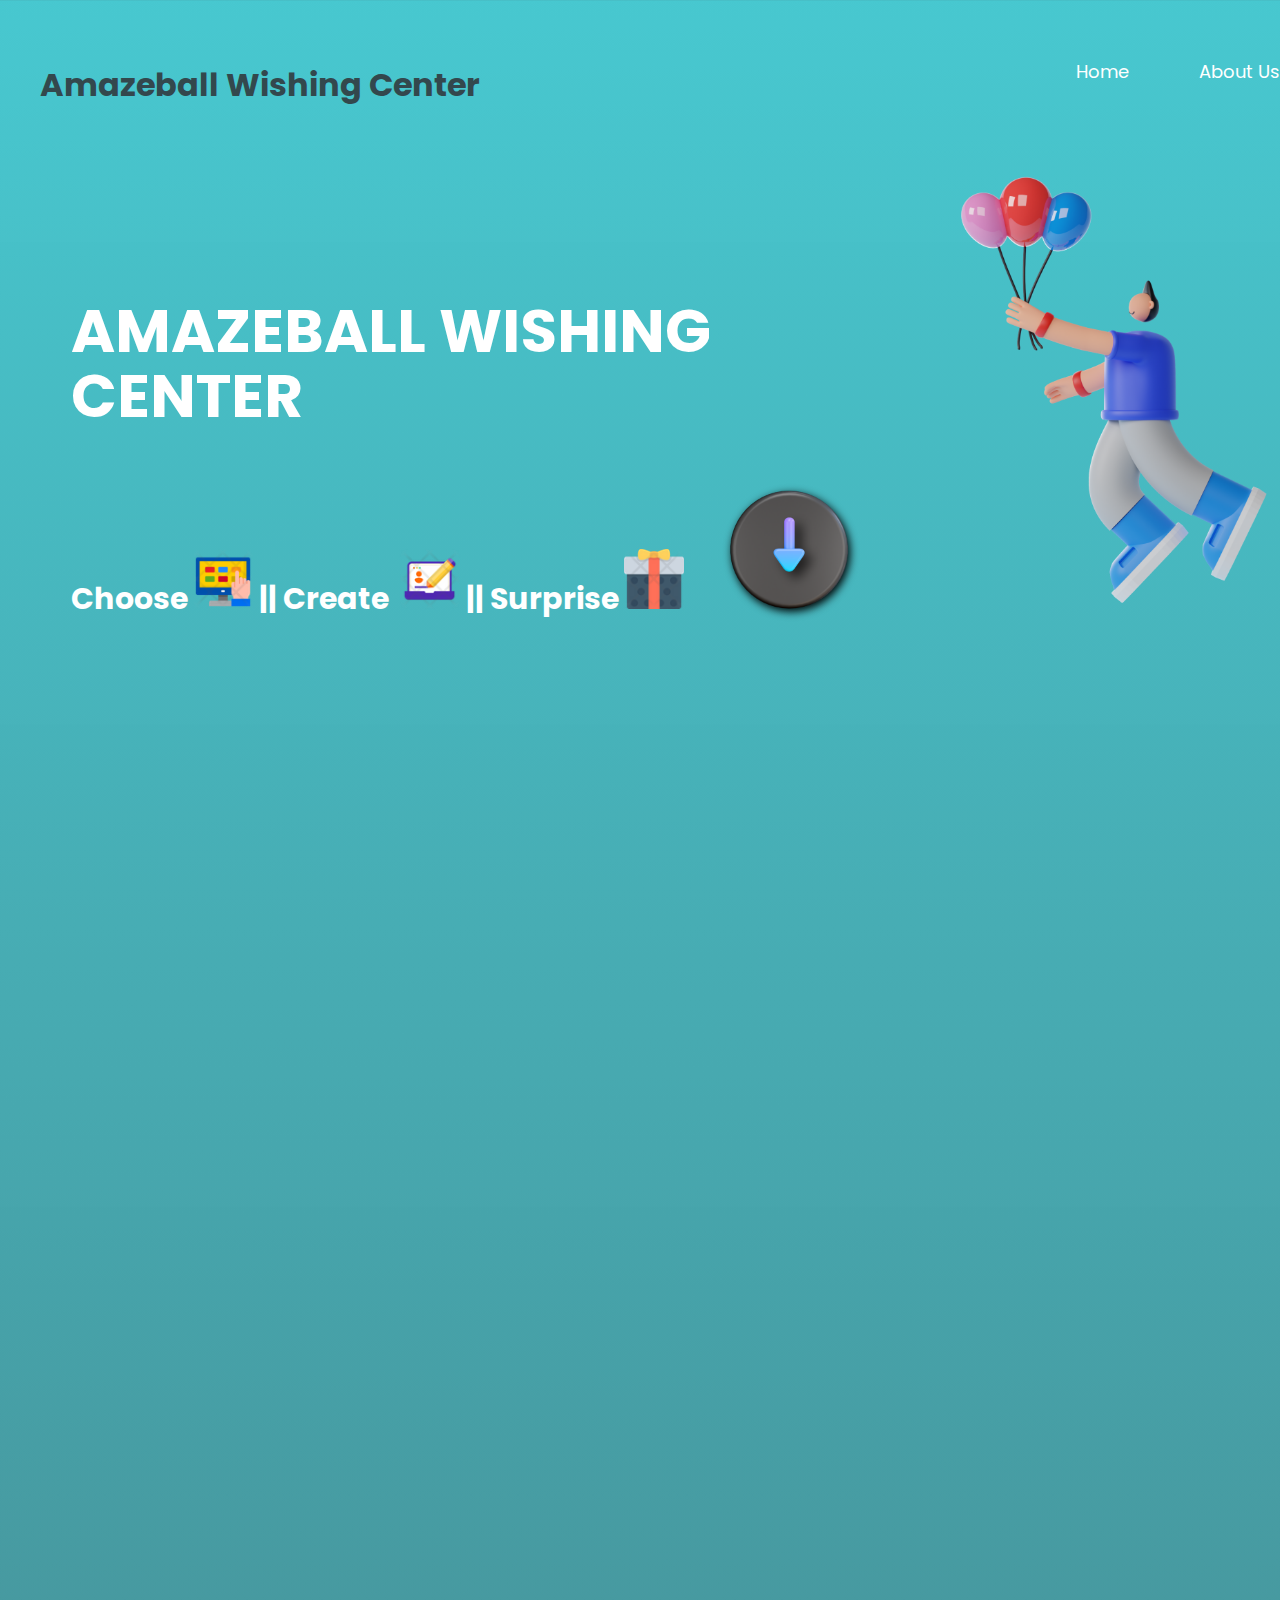
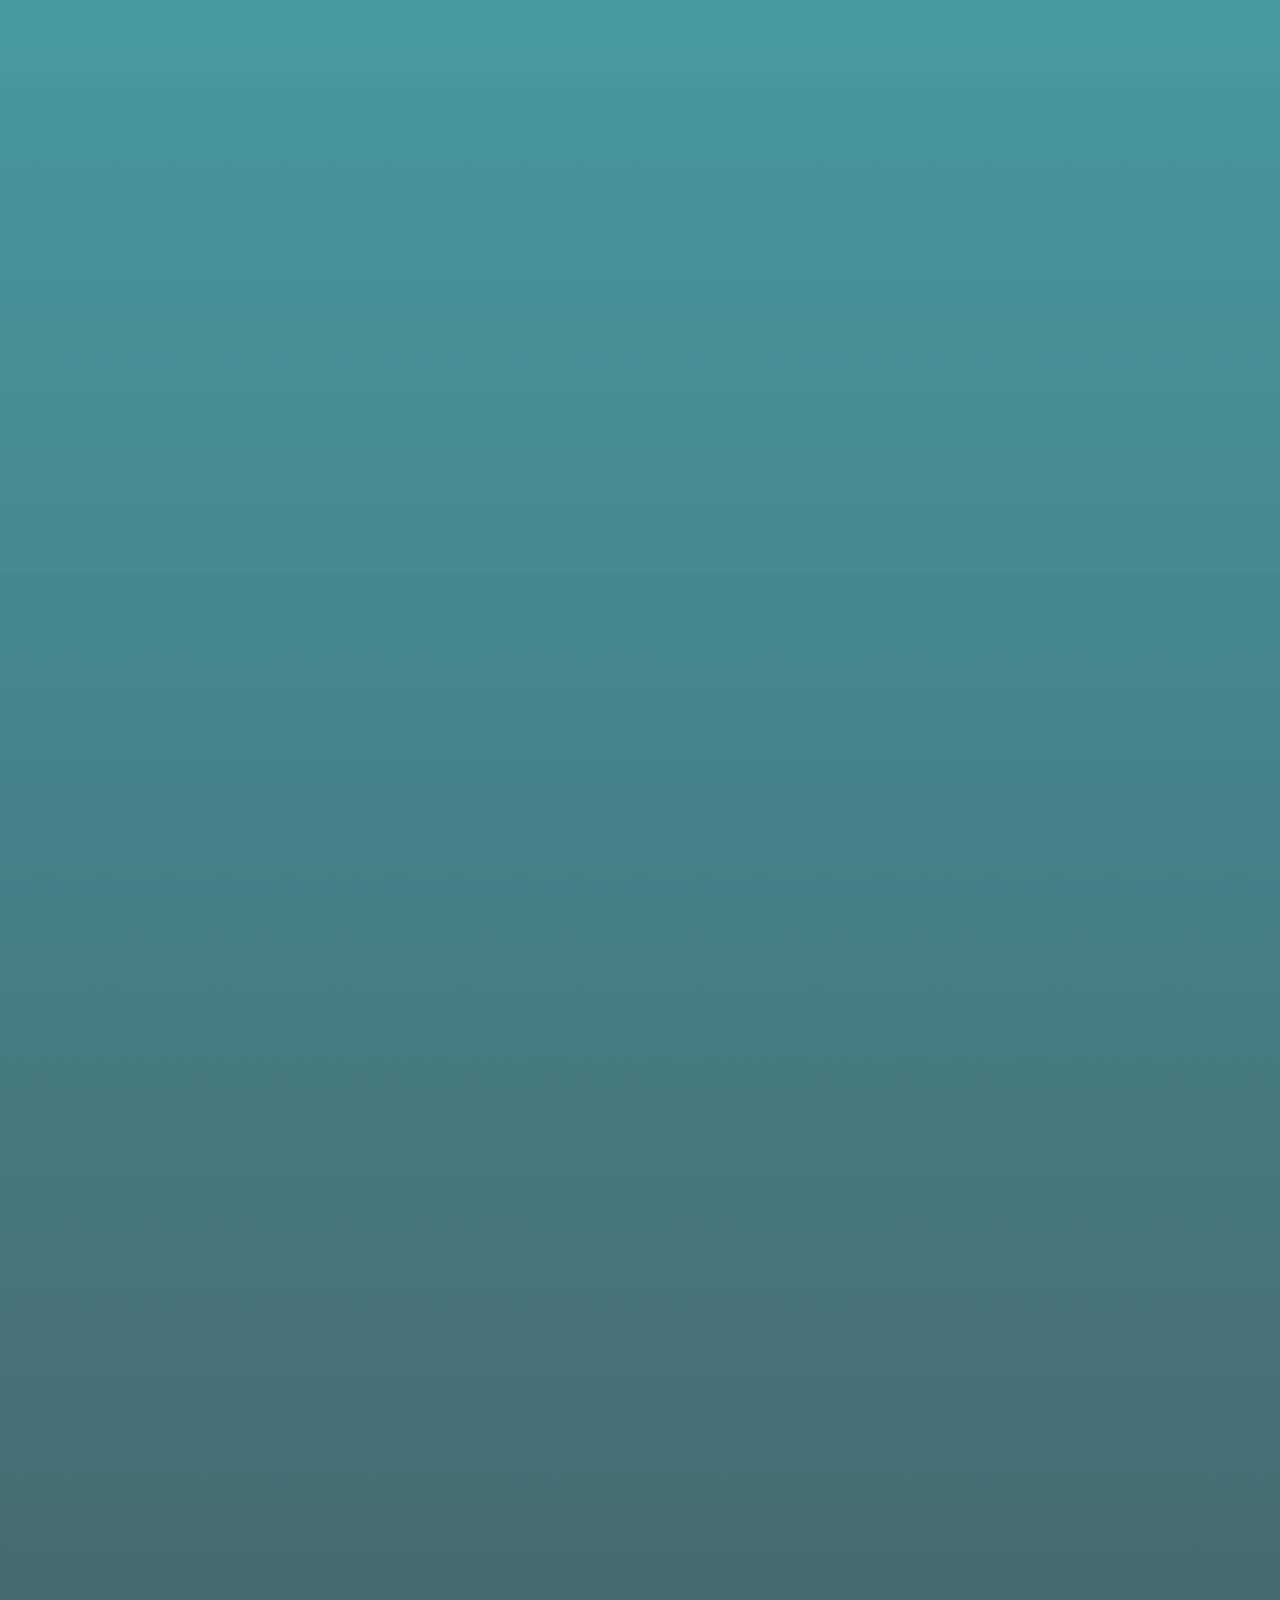
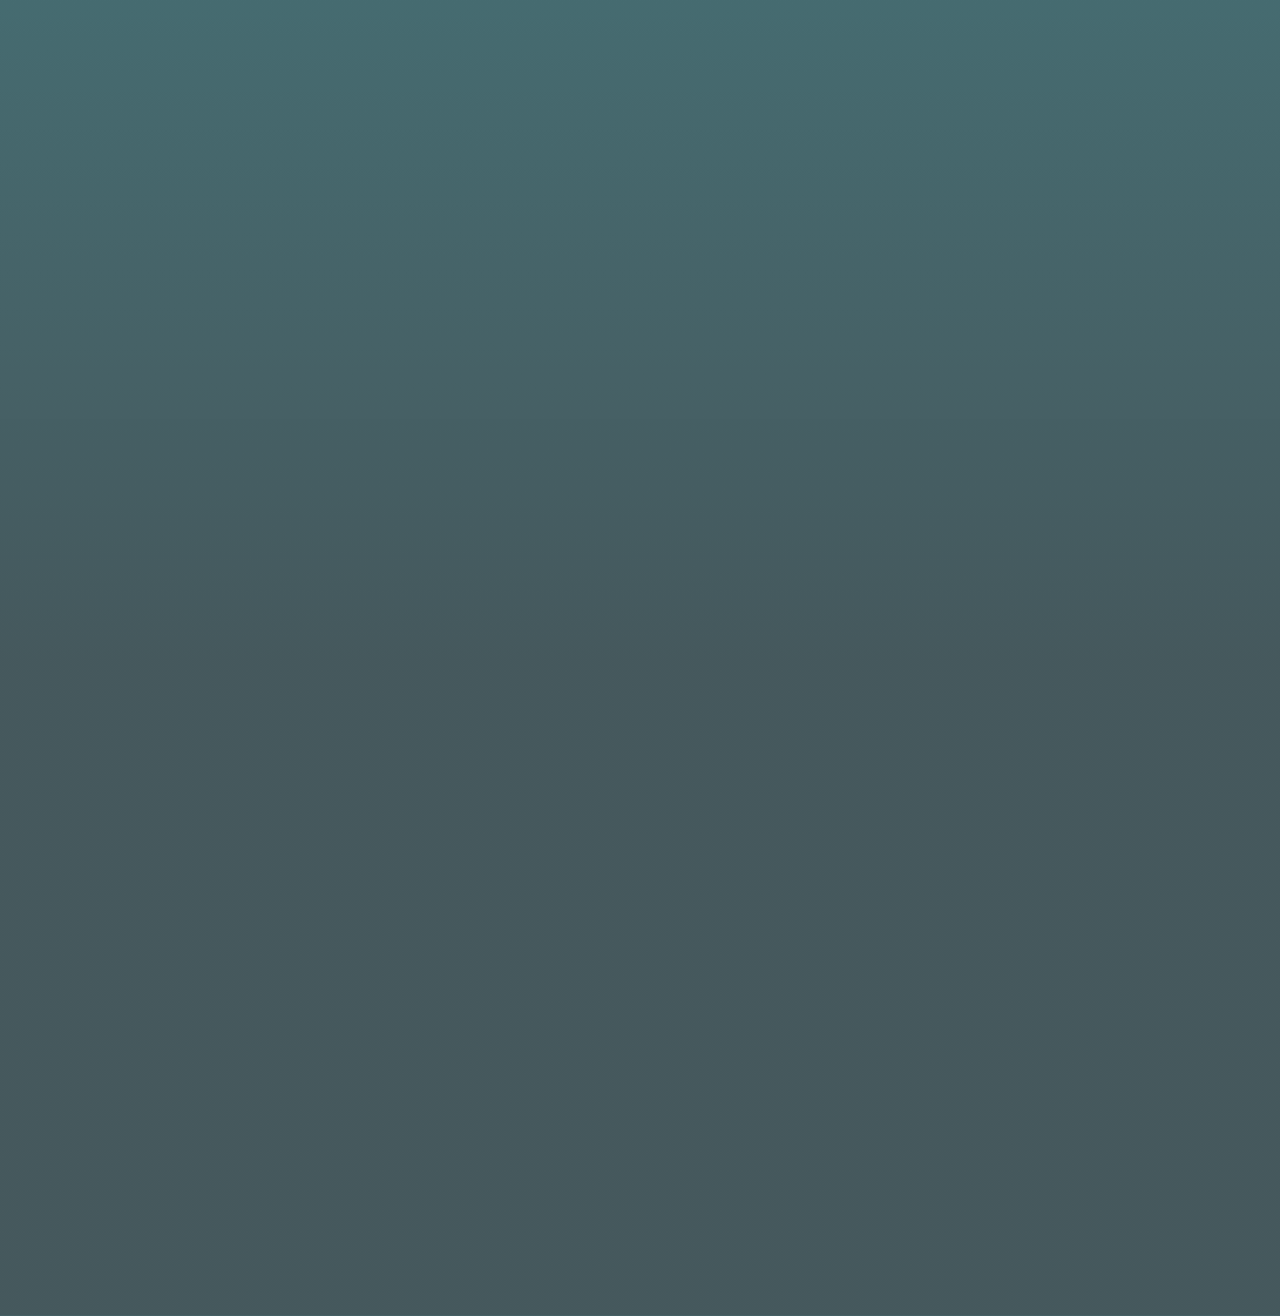
==== index.html @ ff99c7fa "final code added" ====
<!DOCTYPE html>
<html lang="en">

<head>
    <meta charset="UTF-8">
    <meta http-equiv="X-UA-Compatible" content="IE=edge">
    <meta name="viewport" content="width=device-width, initial-scale=1.0">
    <link rel="stylesheet" href="./style.css">
    <link rel="stylesheet" href="https://unpkg.com/aos@next/dist/aos.css" />
    <link rel="stylesheet" href="https://cdnjs.cloudflare.com/ajax/libs/font-awesome/6.0.0-beta3/css/all.min.css" integrity="sha512-Fo3rlrZj/k7ujTnHg4CGR2D7kSs0v4LLanw2qksYuRlEzO+tcaEPQogQ0KaoGN26/zrn20ImR1DfuLWnOo7aBA==" crossorigin="anonymous" referrerpolicy="no-referrer" />
    <link rel = "icon" href = "./images/icon.ico" type = "image/x-icon">
    <title>amazeball wishing center</title>
</head>

<body >
    <!-- nav bar -->
    <nav class="nav">
        <div class="name">
            <h1>Amazeball Wishing Center </h1>
        </div>
        <div class="navlist">
            <ul>
                <a href="">
                    <li>Home </li>
                </a>
                <a href="#abut">
                    <li>About Us</li>
                </a>
                <a href="#templ">
                    <li>Templates </li>
                </a>
                <a href="#teaa">
                    <li>Teams </li>
                </a>
            </ul>
        </div>
        <div></div>

    </nav>
<!-- main container/landing page -->
    <div class="container" >
        <div class="head">
           <p class="amaze">AMAZEBALL WISHING CENTER</p> 
           <p class="create">
               Choose<img src="./images/select.png" alt="" id="img" height="60px">  || Create <img src="./images/createe.webp" alt="" id="img" height="60px"> || Surprise<img src="./images/surprise.png" alt="" id="img" height="60px"> 
         <a href="#abut">  <img src="./images/downar.webp" alt="" class="imag" height="150px"></a>
            </p>
        
        </div>
        <div class="anime">
            <img src="./images/Saly-32.png" alt=""  width="450px">
        </div>
    </div>
    <!-- about section -->
    <div id="abut" >
    <div class="section" >
        <div class="part1" data-aos="fade-right"
        data-aos-offset="300"
        data-aos-easing="ease-in-sine">
    <p class="about">About Us</p>
    <p class="abt">
        Hello world! Introducing you an Amazeball wishing centre🥳. We, at Amazeball, are a group of people who aimed at creating a useful, flexible and happening website, which can bring happiness to you and your loved ones. Easy to use and attractive templates will give you a helping hand to surprise🎁 your people with an astounding birthday wishes.We Hope whoever visit our website, will go back with a heart full of smiles😊. 
        Thank you!
    </p>
</div>
<div class="part2" data-aos="fade-left"
data-aos-offset="300"
data-aos-easing="ease-in-sine">
    <img src="./images/pose 1.png" alt="" id="pt2">
</div>
    </div>
</div>
<!-- templates -->
    <div data-aos="fade-up"
    data-aos-duration="3000" class="temp" id="templ">
<p class="temhead">Templates</p>
<div class="temgrid">
    <div class="card"><a href="./template/template-1.html"><img src="./images/img2.png" alt="" width="300"></a></div>
    <div class="card"><a href="./template/template-1.html"><img src="./images/img1.jpg" alt="" width="300"></a></div>
    <div class="card"><a href="./template/template-1.html"><img src="./images/img3.png" alt="" width="300"></a></div>
    
</div>
    </div>
    <!-- Team introduction -->
<div class="teams" id="teaa" data-aos="fade-up"
data-aos-duration="3000">
    <p class="intro">Introducing our 💎GEMS💎</p>
    <div class="team">
         <!-- sneha -->
         <div class="tcard">
            <img src="./profile-pic (2).png" alt="" height="350" id="me">
            <div class="add icon">
                <a href="https://instagram.com/sneha__farkya?utm_medium=copy_link" target="_blank"><i class="fab fa-instagram"></i></a>
                    <a href="https://www.linkedin.com/in/sneha-farkya-288773217/" target="_blank"> <i class="fab fa-linkedin"></i></a>
               <a href="https://github.com/snehafarkya" target="_blank"> <i class="fab fa-github"></i></a>
            </div>
        </div>
        <!-- jaspreet -->
        <div class="tcard">
            <img src="./WhatsApp Image 2021-12-05 at 18.33.09.jpeg" alt="" height="350" width = "350" id="jas">
            <div class="add icon">
                <a href="https://www.instagram.com/official_jaspreet_saini/" target="_blank"><i class="fab fa-instagram"></i></a>
                    <a href="https://www.linkedin.com/in/jaspreet-singh-saini-a916111b2/" target="_blank"><i class="fab fa-linkedin"></i></a>
               <a href="https://github.com/Jaspreet099" target="_blank"> <i class="fab fa-github"></i></a>
            </div>
        </div>
        <!-- shriyansh -->
        <div class="tcard">
            <img src="./profile-pic (3).png" alt="" height="350" id="me">
            <div class="add icon">
                <a href="https://www.instagram.com/shriyanshhh._/" target="_blank"><i class="fab fa-instagram"></i></a>
                <a href="https://github.com/shriyanshbhargava" target="_blank"> <i class="fab fa-linkedin"></i></a>
           <a href="https://www.linkedin.com/in/shriyansh-bhargava-7483b7179/" target="_blank"> <i class="fab fa-github"></i></a>
            </div>
        </div>
        <!-- harsh -->
        <div class="tcard">
            <img src="./WhatsApp Image 2021-12-05 at 18.48.39.jpeg" alt="" height="350" width="350" id="jas">
            <div class="add icon">
                <a href="https://www.instagram.com/haaarshh___/" target="_blank"><i class="fab fa-instagram"></i></a>
                    <a href="https://www.linkedin.com/in/harsh-mehta-0541b0203/" target="_blank"> <i class="fab fa-linkedin"></i></a>
               <a href="https://github.com/HarshhMehta"> <i class="fab fa-github" target="_blank"></i></a>
            </div>
        </div>
    </div>
</div>
<script src="https://unpkg.com/aos@next/dist/aos.js"></script>
<script>
  AOS.init();
</script>


</body>

</html>
---- style.css ----
@import url('https://fonts.googleapis.com/css2?family=Poppins:wght@100;200;300;400;500;600;700&display=swap');


body{
    /* font-family: 'Poppins', sans-serif;
    font-weight: 100;
    font-size: 51px; */
    background: linear-gradient(180deg, rgba(46, 192, 201, 0.88) 0%, rgba(51, 72, 77, 0.91) 85.49%);
/* background-repeat: no-repeat; */
background-size: cover;
font-family: Poppins;
height: 500vh;
}
html{
    scroll-behavior: smooth;
}

.nav {
    display: flex;
}

.navlist ul li {
    color: white;
    list-style: none;
    align-items: center;
    float: left;
    position: relative;
    margin: 3px;
    padding: 32px;
    left: 489px;
    font-size: 18px;
    top: -1px;
}
.nav a li::after {
    content: "";
    position: absolute;
    background-color: rgb(51, 72, 77);
    height: 3px;
    width: 0%;
    left: 15px;
    top: 80px;
}

.nav a li:hover::after {
    width: 75%;
}
.name {
    padding: 32px;
    color: rgb(51, 72, 77);
}
.container{
    display: flex;
    margin-top: 6%;
    margin-left: 5%;
}

.head{

    height: 428px;
width: 725px;
left: 104px;
top: 339px;
font-size: 30px;
font-style: normal;
font-weight: 700;
line-height: 65px;
letter-spacing: 0em;
text-align: left;
color: white;

}
#img{
    margin-top: 10px;
    margin-left: 5px;
    padding-top: 50px;
}

#abut{
    padding-top: 90px;
}

.amaze{
    font-size: 60px;
}
.create{
    font-size: 30px;
}
.anime{
    height: 652px;
width: 52px;

margin-top: -6%;
border-radius: 0px;
margin-left: 8%;
}
.imag{
    position: absolute;
    margin-left: 30px;
    margin-top: -15px;
    filter: drop-shadow(2px 3px 4px black);
}
.imag:hover{
    cursor: pointer;
    transition: all ease-in-out 0.5s;
    transform: translate3d(0px , 7px,9px);
    filter: drop-shadow(4px 4px 8px black);
}
.section{
    margin-left: 5%;
    display: flex;
    color: white;
}
.about{
    margin-top: -60px;
    font-family: Poppins;
font-size: 89px;
font-style: normal;
font-weight: 700;
line-height: 134px;
letter-spacing: 0em;
text-align: left;
height: 114px;
width: 487px;
left: 104px;
top: 974px;
border-radius: nullpx;
}
.abt{
    height: 448px;
width: 763px;
left: 107px;
top: 1170px;
border-radius: nullpx;
font-family: Poppins;
font-size: 26px;
font-style: normal;
font-weight: 500;
line-height: 39px;
letter-spacing: 0em;
text-align: left;

}
.temhead{
    margin-top: -60px;
    margin-left: 5%;
    height: 114px;
width: 530px;
left: 107px;
top: 1813px;
border-radius: nullpx;
font-family: Poppins;
font-size: 89px;
font-style: normal;
font-weight: 500;
line-height: 134px;
letter-spacing: 0em;
text-align: left;
color: white;

}
.temgrid{
    display: grid;
    grid-template-columns: auto auto auto;
    margin-left: 5%;
}

  .card{
    
  background-color: white;
  width: 300px;
  height: 300px;
  margin: 50px ;
  box-shadow: 0 1px 1px rgba(0,0,0,0.12), 
  0 2px 2px rgba(0,0,0,0.12), 
  0 4px 4px rgba(0,0,0,0.12), 
  0 8px 8px rgba(0,0,0,0.12),
  0 16px 16px rgba(0,0,0,0.12);
  
  border-radius: 18px;
  /* border: black 3px solid; */
  
  }
  .team{
      display: grid;
      grid-template-columns: auto auto;
      margin-left: 15%;
  }
  .intro{
      font-size: 75px;
      color: white;
      margin-top: 60px;
    margin-left: 5%;
    font-weight: 500;
  }
  .tcard{
    background-color: transparent;
    width: 350px;
    height: 350px;
    margin: 50px;
    box-shadow: 0 1px 1px rgba(0,0,0,0.12), 
    0 2px 2px rgba(0,0,0,0.12), 
    0 4px 4px rgba(0,0,0,0.12), 
    0 8px 8px rgba(0,0,0,0.12),
    0 16px 16px rgba(0,0,0,0.12);
    
    border-radius: 50%;
  }
  .add{
     
      
        position: absolute;
        width: 16.7%;
        
        transition: 0.3s all ease-in-out;
        opacity: 0;
        cursor: pointer;
        color: black;
        text-align: center;
        margin-top: -60px;
        margin-left: 33px;
        text-decoration: none;
       
      
  }
  #me:hover,#jas:hover{
    opacity: 0.5;
      transition: ease-in-out 0.5s ;
transform: translateY(-55px);
cursor: pointer;
    }
    #jas{
        border-radius: 50%;
        cursor: pointer;
    }
  .tcard:hover .icon{
    text-decoration: none;
    opacity: 1;
    padding: 5px;
    height: 20px;
    color: white;
    padding-left: 5px;
  }
  a i{
    color: white;
    padding-left: 7px;
      height: 20px;
      font-size: 35px;
  }



  .circle-wrap {
    position: absolute;
    left: 20rem;
    top: -3.5rem;
    padding: 0;
    border-radius: 50%;
  }
  .circle-wrap img {
    overflow: hidden;
    display: block;
  }

  #image-container {
    position: absolute;
    width: 785px;
  }

  .t-container {
    display: flex;
    flex-direction: row;
  }

  .template {
    margin-left: 10rem;
    position: absolute;
  }

  .inputs {
    position: absolute;
    top: 15rem;
    right: 20rem;
  }

  input[type="text"] {
    border: none;
    background: none;
    color: #fff;
    font-family: Impact;
    font-size: 1.5em;
    letter-spacing: 0.1em;
    text-align: center;
    border: 2px solid;
  }
  button {
    border: 4px solid #fff;
    background: none;
    color: #fff;
    text-transform: uppercase;
    letter-spacing: 0.1em;
    font-weight: 600;
    margin-top: 30px;
    font-family: Impact;
    font-size: 2.5em;
  }
  button:hover {
    color: red;
    border: 2px solid red;
  }
  input[type="text"]:focus {
    outline: 0;
  }
  input[type="file"] {
    font-family: Impact;
    letter-spacing: 0.1em;
  }
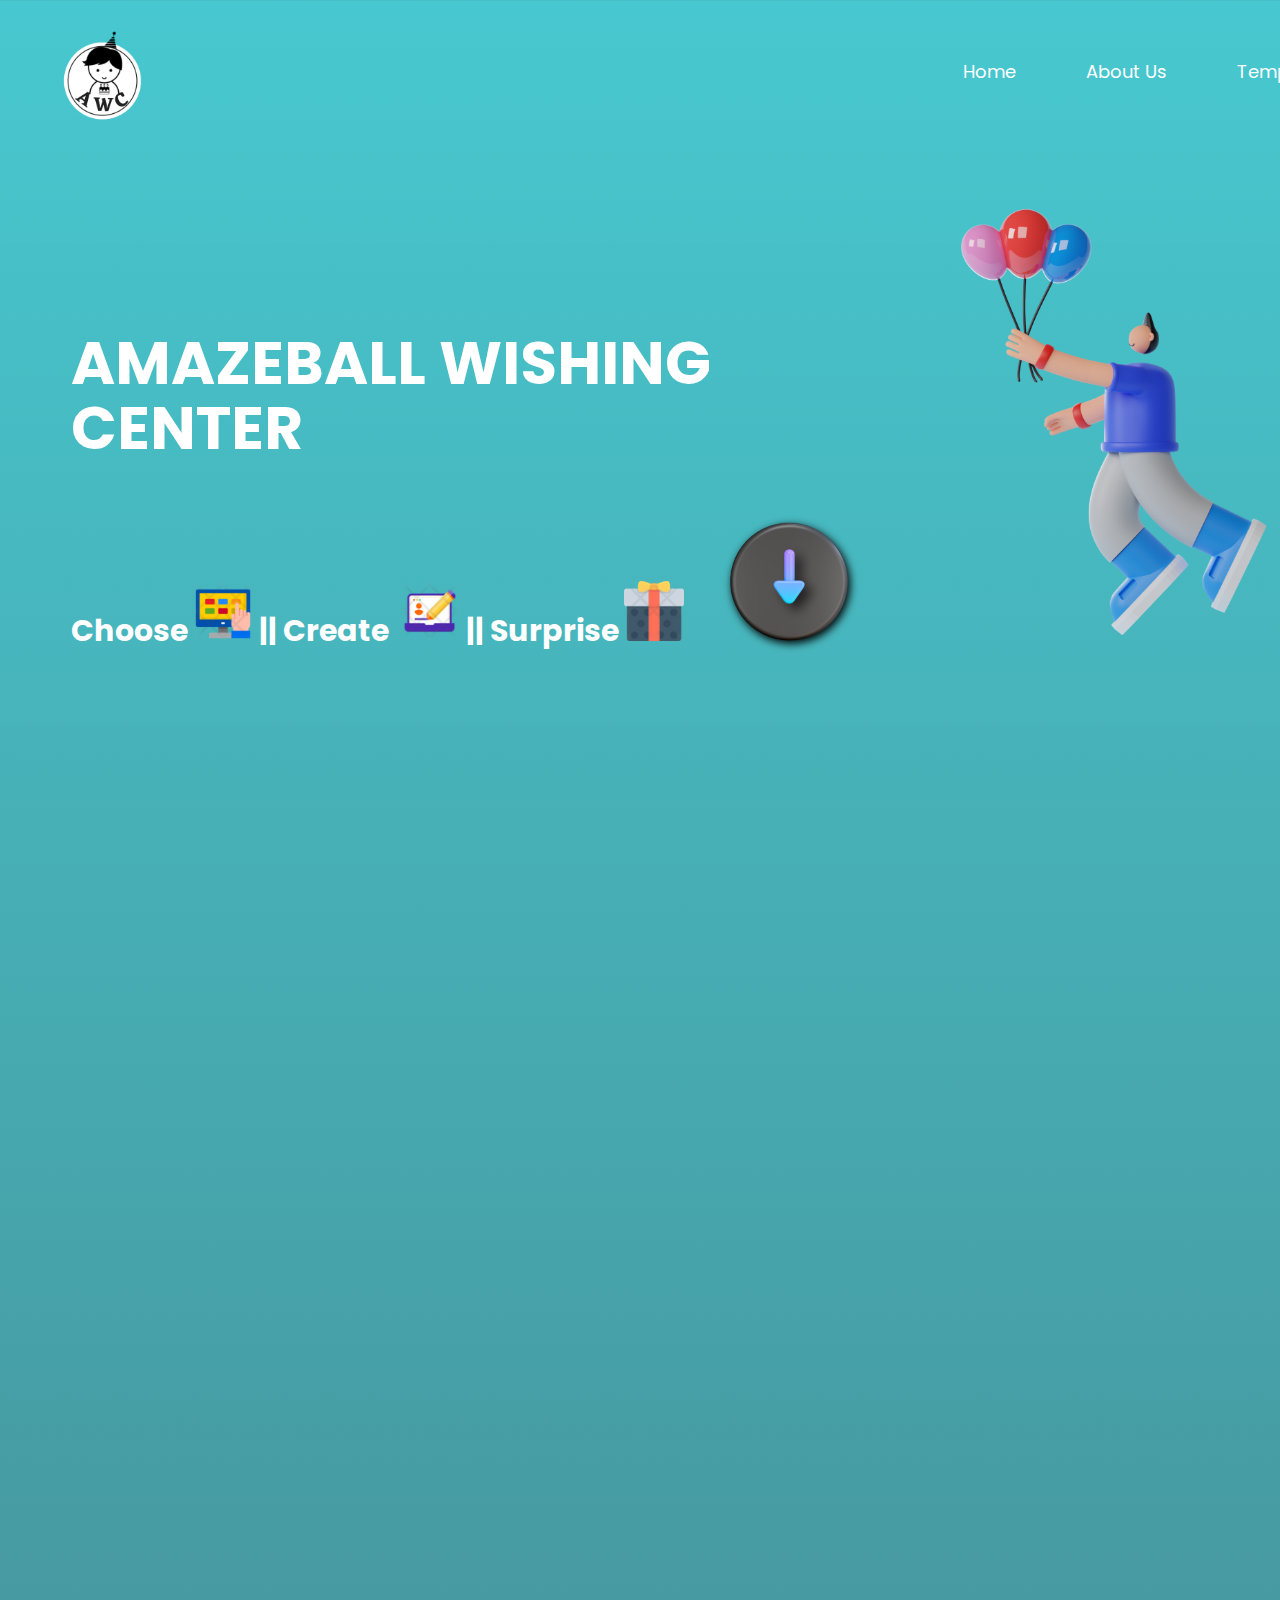
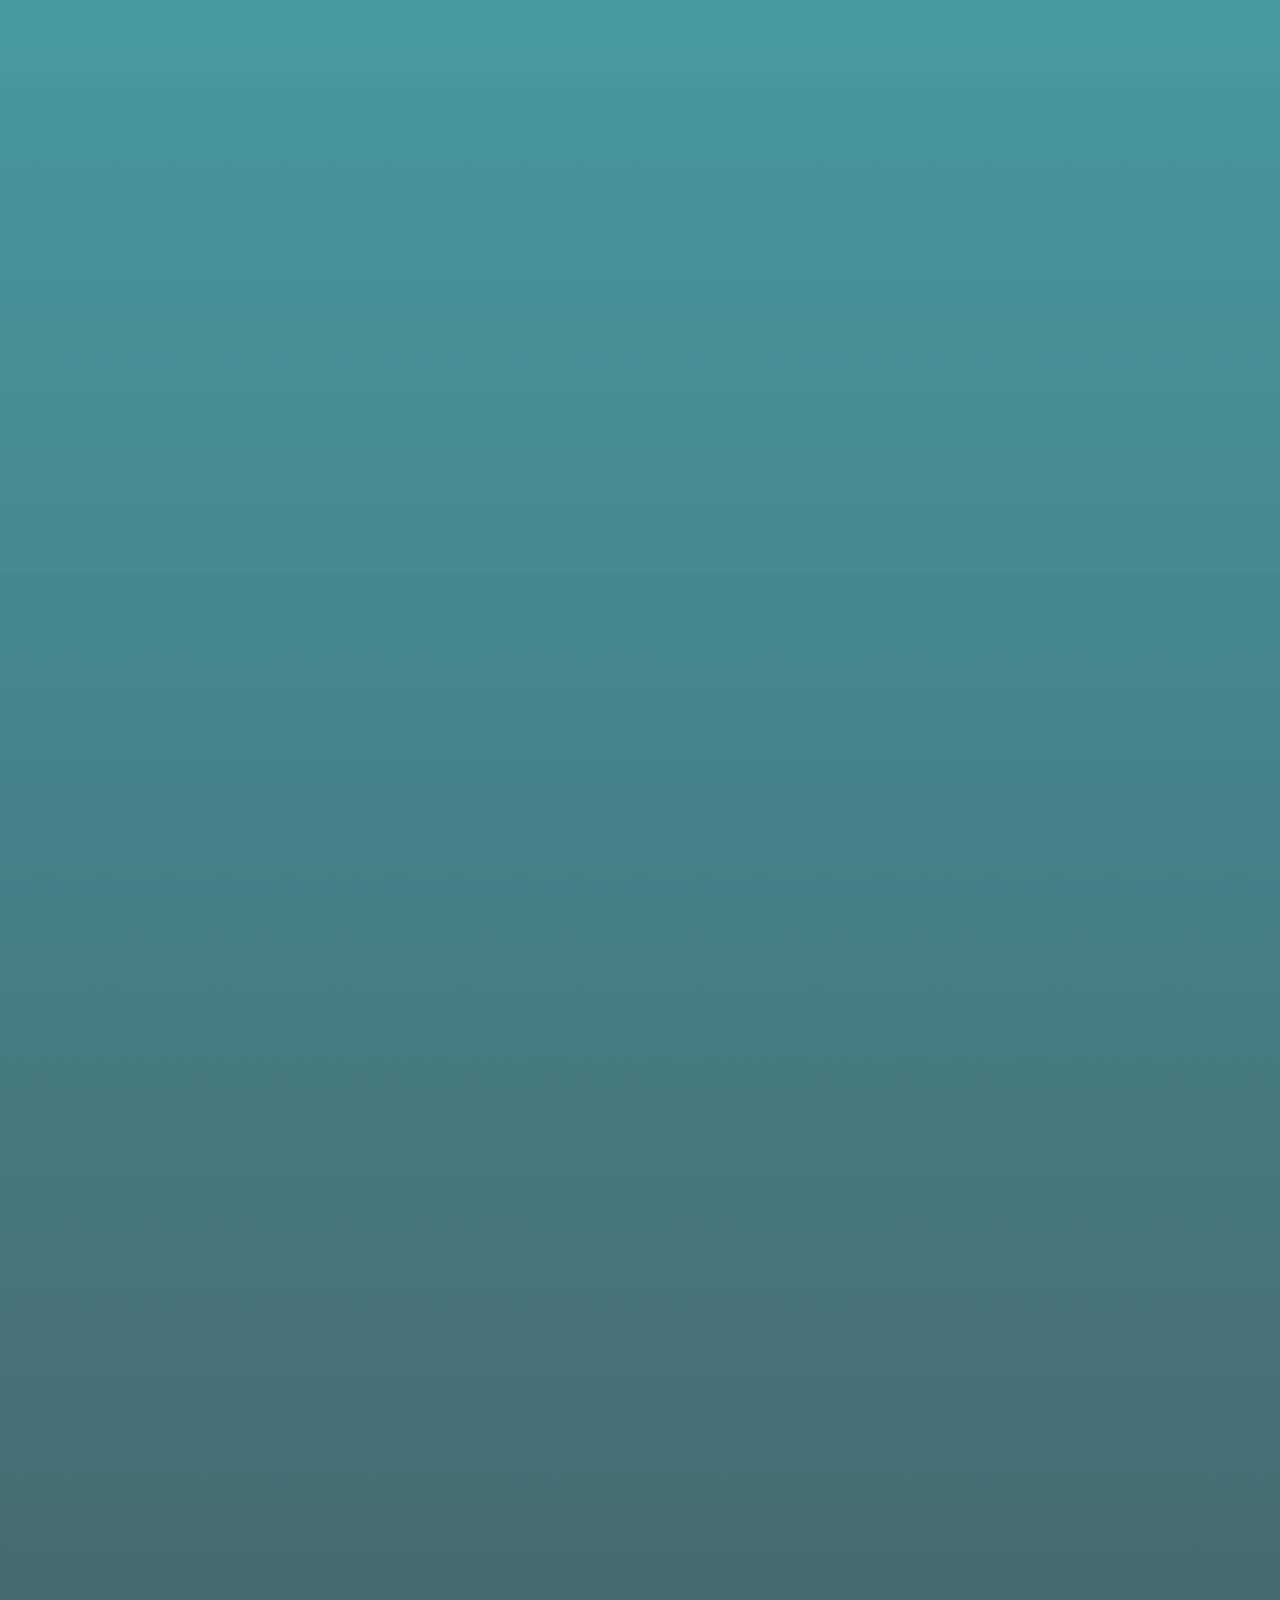
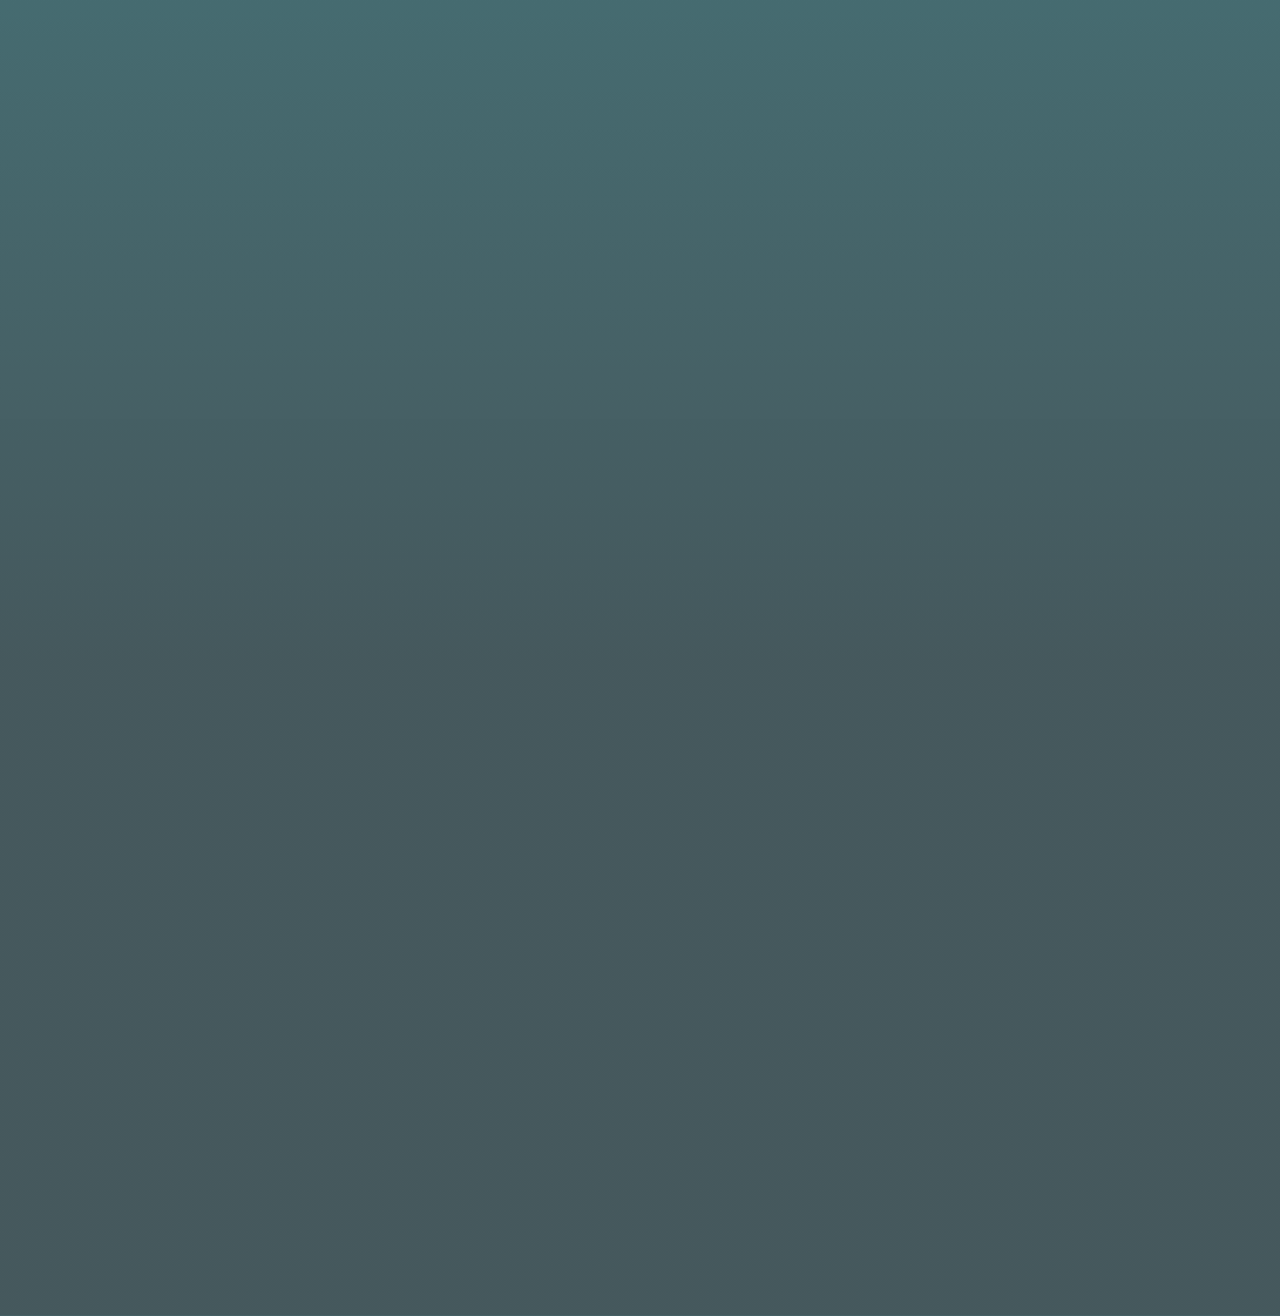
==== commit d2354b3d: "logo added in navbar" ====
--- a/index.html
+++ b/index.html
@@ -16,7 +16,7 @@
     <!-- nav bar -->
     <nav class="nav">
         <div class="name">
-            <h1>Amazeball Wishing Center </h1>
+            <img src="./images/logo.jfif" alt="" class="logo-img">
         </div>
         <div class="navlist">
             <ul>
--- a/style.css
+++ b/style.css
@@ -18,7 +18,9 @@
 .nav {
     display: flex;
 }
-
+.logo-img{
+  width: 180px;
+}
 .navlist ul li {
     color: white;
     list-style: none;
@@ -27,7 +29,9 @@
     position: relative;
     margin: 3px;
     padding: 32px;
-    left: 489px;
+    right: 0;
+    /* padding-left: ; */
+    left: 700px;
     font-size: 18px;
     top: -1px;
 }
@@ -45,8 +49,8 @@
     width: 75%;
 }
 .name {
-    padding: 32px;
-    color: rgb(51, 72, 77);
+    /* padding: 32px; */
+    /* color: rgb(51, 72, 77); */
 }
 .container{
     display: flex;
